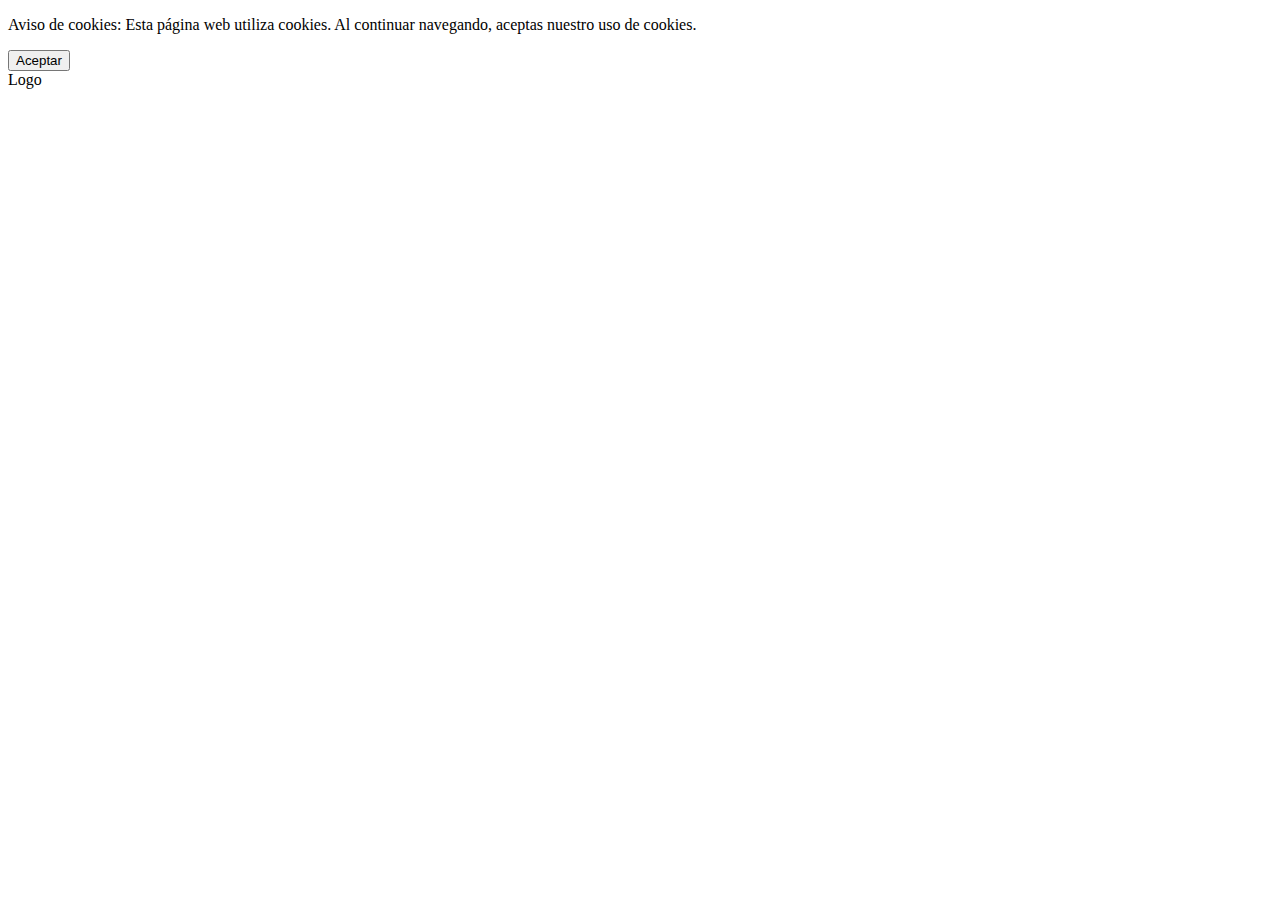
==== index.html @ 293ca565 "Create index.html" ====
<!DOCTYPE html>
<html lang="es">
<head>
    <meta charset="UTF-8">
    <meta name="viewport" content="width=device-width, initial-scale=1.0">
    <title>21 días</title>
    <link rel="stylesheet" href="style.css">
</head>
<body>
    <!-- Aviso de Cookies -->
    <div id="cookie-banner">
        <p>Aviso de cookies: Esta página web utiliza cookies. Al continuar navegando, aceptas nuestro uso de cookies.</p>
        <button id="accept-cookies">Aceptar</button>
    </div>

    <!-- Página Principal -->
    <div id="main-page">
        <div id="logo">Logo</div>
    </div>

    <!-- JavaScript para la animación del logo -->
    <script src="script.js"></script>
</body>
</html>
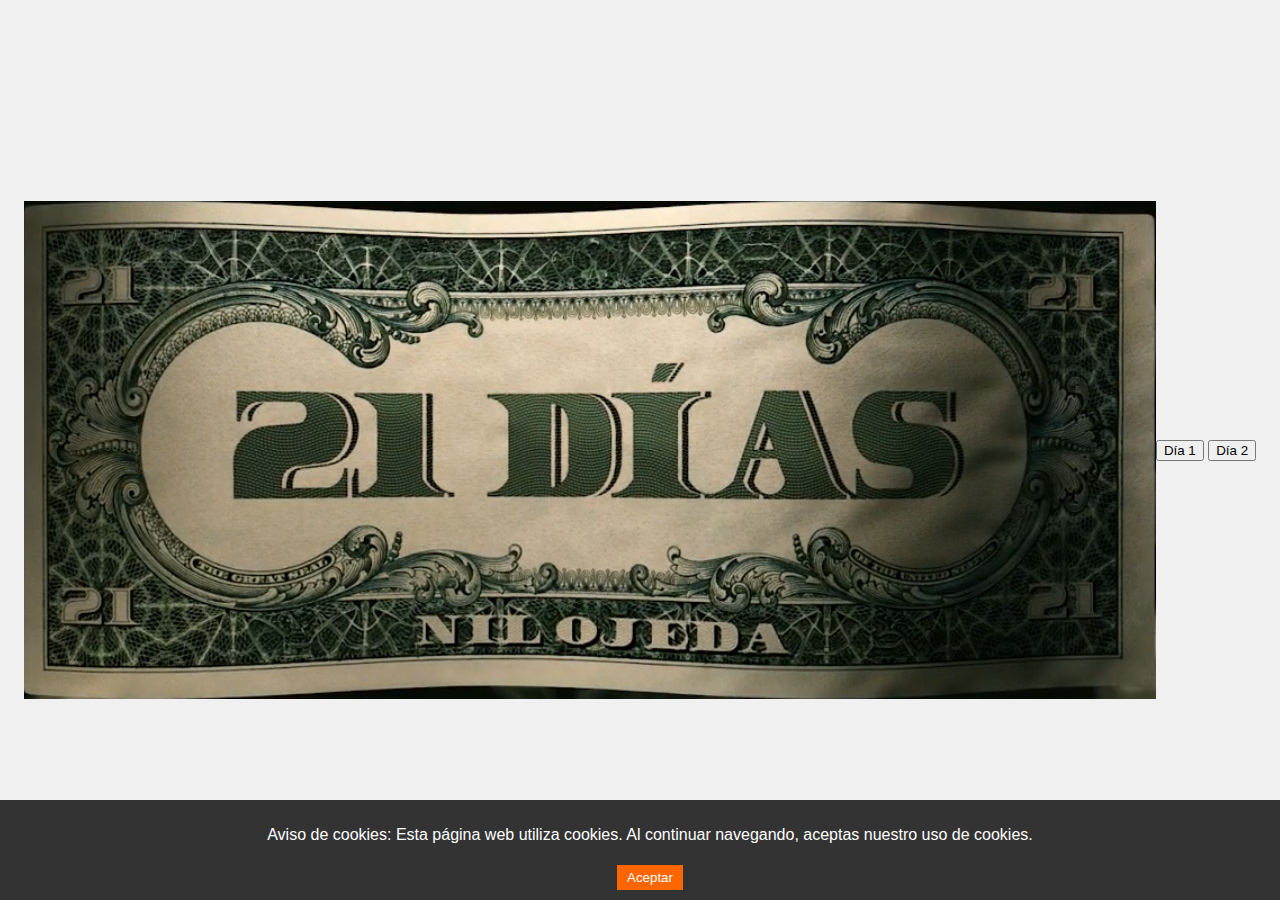
==== commit 11926e6e: "Update index.html" ====
--- a/index.html
+++ b/index.html
@@ -15,10 +15,15 @@
 
     <!-- Página Principal -->
     <div id="main-page">
-        <div id="logo">Logo</div>
+        <img id="logo" src="logo.jpg" alt="Logo 21 días">
+        <div id="subpages">
+            <button class="subpage-button" onclick="navigateTo('subpage1.html')">Día 1</button>
+            <button class="subpage-button" onclick="navigateTo('subpage2.html')">Día 2</button>
+            <!-- Agrega los botones para los otros días de manera similar -->
+        </div>
     </div>
 
-    <!-- JavaScript para la animación del logo -->
+    <!-- JavaScript para ocultar el aviso de cookies y redireccionar -->
     <script src="script.js"></script>
 </body>
 </html>
--- a/style.css
+++ b/style.css
@@ -0,0 +1,53 @@
+/* Estilos generales */
+body {
+    margin: 0;
+    padding: 0;
+    font-family: 'Helvetica Neue', sans-serif;
+}
+
+/* Estilos del aviso de cookies */
+#cookie-banner {
+    position: fixed;
+    bottom: 0;
+    left: 0;
+    width: 100%;
+    background-color: #333;
+    color: #fff;
+    text-align: center;
+    padding: 10px;
+}
+
+#accept-cookies {
+    background-color: #ff6600;
+    color: #fff;
+    border: none;
+    padding: 5px 10px;
+    cursor: pointer;
+    margin-top: 5px;
+}
+
+/* Estilos de la página principal */
+#main-page {
+    background-color: #f0f0f0;
+    height: 100vh;
+    display: flex;
+    justify-content: center;
+    align-items: center;
+}
+
+#logo {
+    font-family: 'Groovy', cursive;
+    font-size: 3rem;
+    animation: fadeIn 2s ease-in-out;
+}
+
+@keyframes fadeIn {
+    0% {
+        opacity: 0;
+        transform: scale(0.5);
+    }
+    100% {
+        opacity: 1;
+        transform: scale(1);
+    }
+}
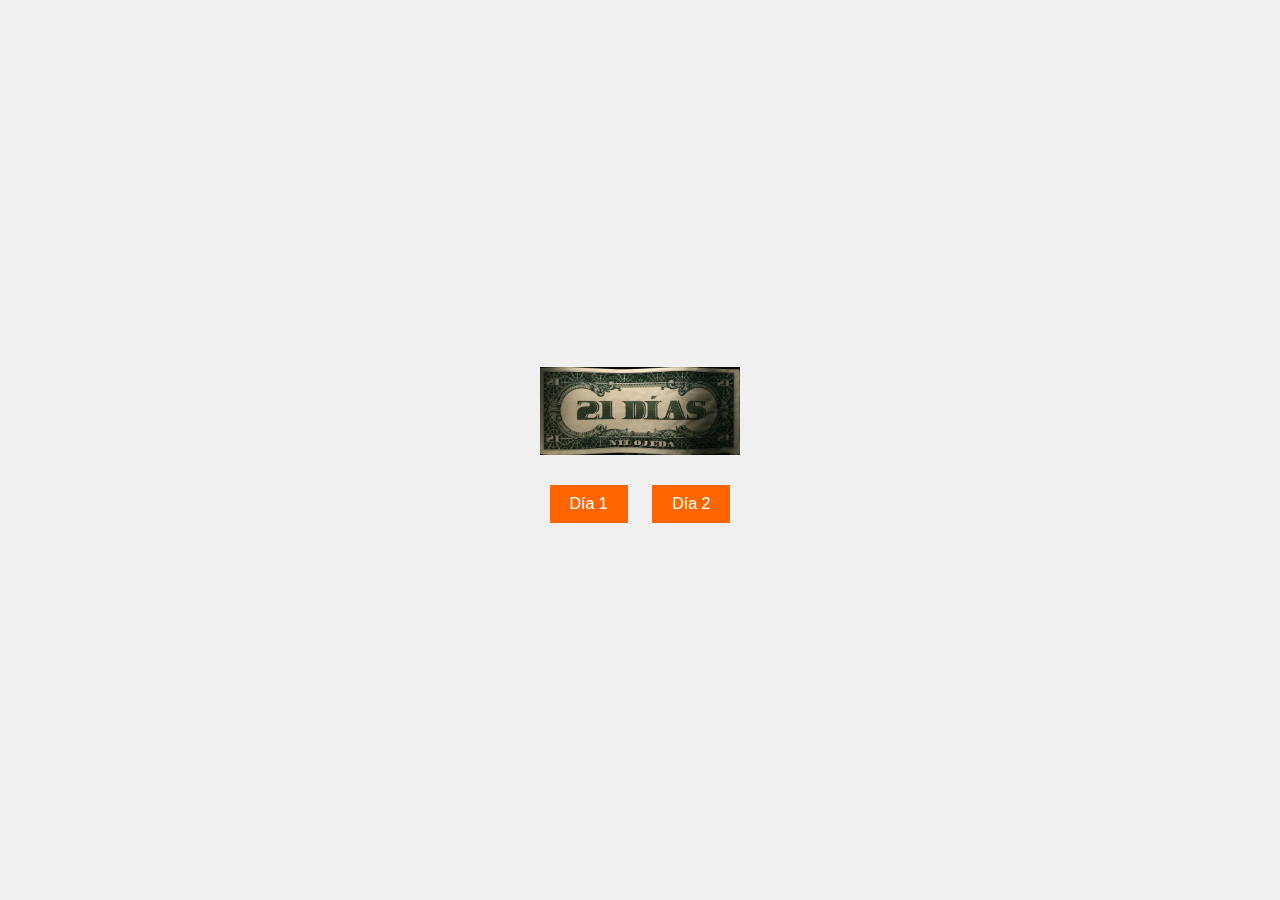
==== commit 36f279b7: "Update index.html" ====
--- a/index.html
+++ b/index.html
@@ -8,7 +8,7 @@
 </head>
 <body>
     <!-- Aviso de Cookies -->
-    <div id="cookie-banner">
+    <div id="cookie-banner" class="hidden">
         <p>Aviso de cookies: Esta página web utiliza cookies. Al continuar navegando, aceptas nuestro uso de cookies.</p>
         <button id="accept-cookies">Aceptar</button>
     </div>
@@ -23,7 +23,7 @@
         </div>
     </div>
 
-    <!-- JavaScript para ocultar el aviso de cookies y redireccionar -->
+    <!-- JavaScript para mostrar el aviso de cookies con animación -->
     <script src="script.js"></script>
 </body>
 </html>
--- a/style.css
+++ b/style.css
@@ -8,13 +8,15 @@
 /* Estilos del aviso de cookies */
 #cookie-banner {
     position: fixed;
-    bottom: 0;
+    top: 0;
     left: 0;
     width: 100%;
     background-color: #333;
     color: #fff;
     text-align: center;
     padding: 10px;
+    transition: opacity 0.5s ease-in-out; /* Agregamos una transición de opacidad */
+    opacity: 0; /* Inicialmente invisible */
 }
 
 #accept-cookies {
@@ -31,14 +33,28 @@
     background-color: #f0f0f0;
     height: 100vh;
     display: flex;
+    flex-direction: column;
     justify-content: center;
     align-items: center;
 }
 
 #logo {
-    font-family: 'Groovy', cursive;
-    font-size: 3rem;
+    width: 200px;
     animation: fadeIn 2s ease-in-out;
+}
+
+#subpages {
+    margin-top: 20px;
+}
+
+.subpage-button {
+    background-color: #ff6600;
+    color: #fff;
+    border: none;
+    padding: 10px 20px;
+    margin: 10px;
+    cursor: pointer;
+    font-size: 1rem;
 }
 
 @keyframes fadeIn {
@@ -51,3 +67,8 @@
         transform: scale(1);
     }
 }
+
+/* Estilo para ocultar el aviso de cookies */
+.hidden {
+    display: none;
+}
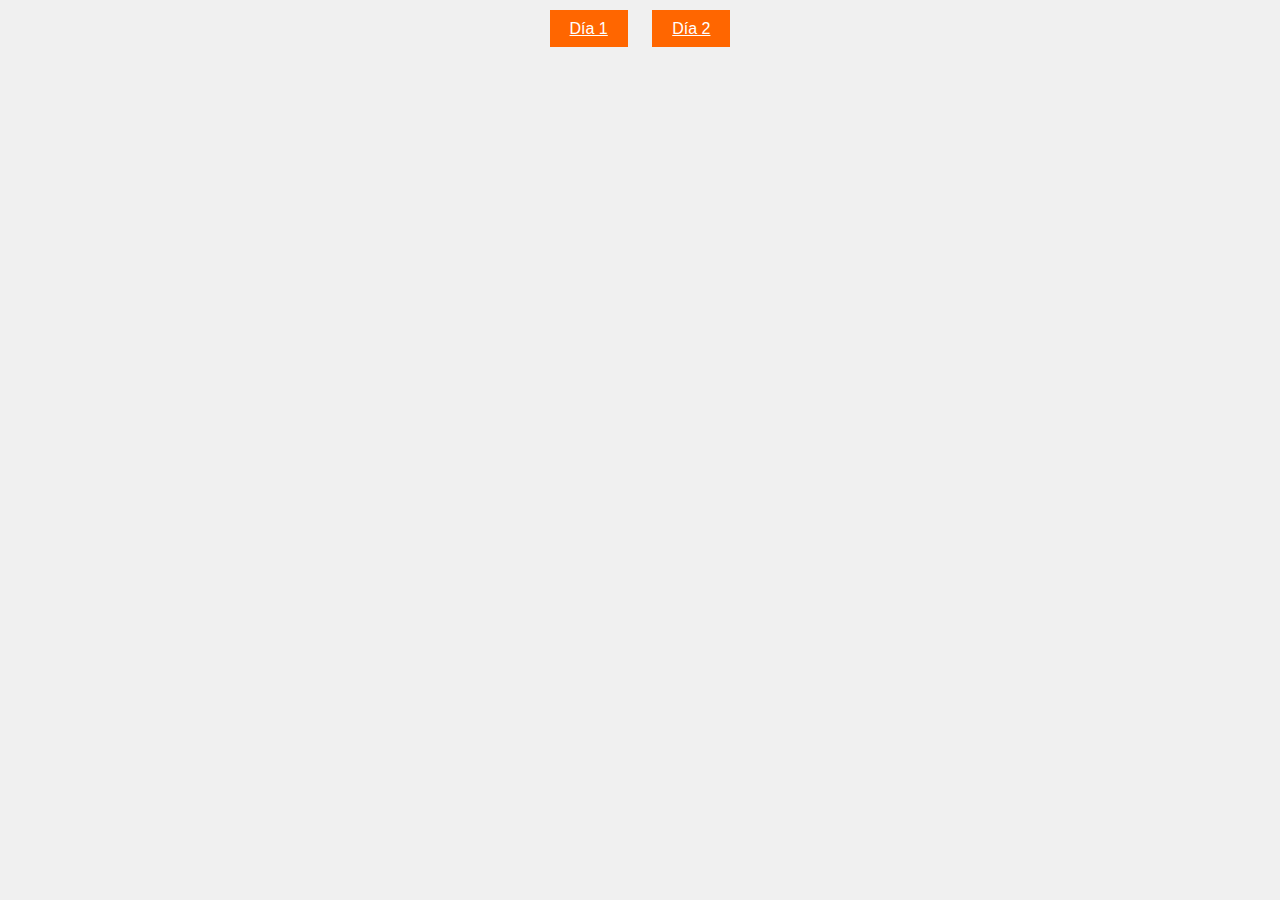
==== commit 0279509a: "Update index.html" ====
--- a/index.html
+++ b/index.html
@@ -8,22 +8,21 @@
 </head>
 <body>
     <!-- Aviso de Cookies -->
-    <div id="cookie-banner" class="hidden">
+    <div id="cookie-banner">
         <p>Aviso de cookies: Esta página web utiliza cookies. Al continuar navegando, aceptas nuestro uso de cookies.</p>
         <button id="accept-cookies">Aceptar</button>
     </div>
 
     <!-- Página Principal -->
     <div id="main-page">
-        <img id="logo" src="logo.jpg" alt="Logo 21 días">
         <div id="subpages">
-            <button class="subpage-button" onclick="navigateTo('subpage1.html')">Día 1</button>
-            <button class="subpage-button" onclick="navigateTo('subpage2.html')">Día 2</button>
-            <!-- Agrega los botones para los otros días de manera similar -->
+            <a class="subpage-button" href="subpage1.html">Día 1</a>
+            <a class="subpage-button" href="subpage2.html">Día 2</a>
+            <!-- Agrega los enlaces para los otros días de manera similar -->
         </div>
     </div>
 
-    <!-- JavaScript para mostrar el aviso de cookies con animación -->
+    <!-- JavaScript para ocultar el aviso de cookies -->
     <script src="script.js"></script>
 </body>
 </html>
--- a/style.css
+++ b/style.css
@@ -34,7 +34,7 @@
     height: 100vh;
     display: flex;
     flex-direction: column;
-    justify-content: center;
+    justify-content: flex-start; /* Centramos el contenido al inicio */
     align-items: center;
 }
 
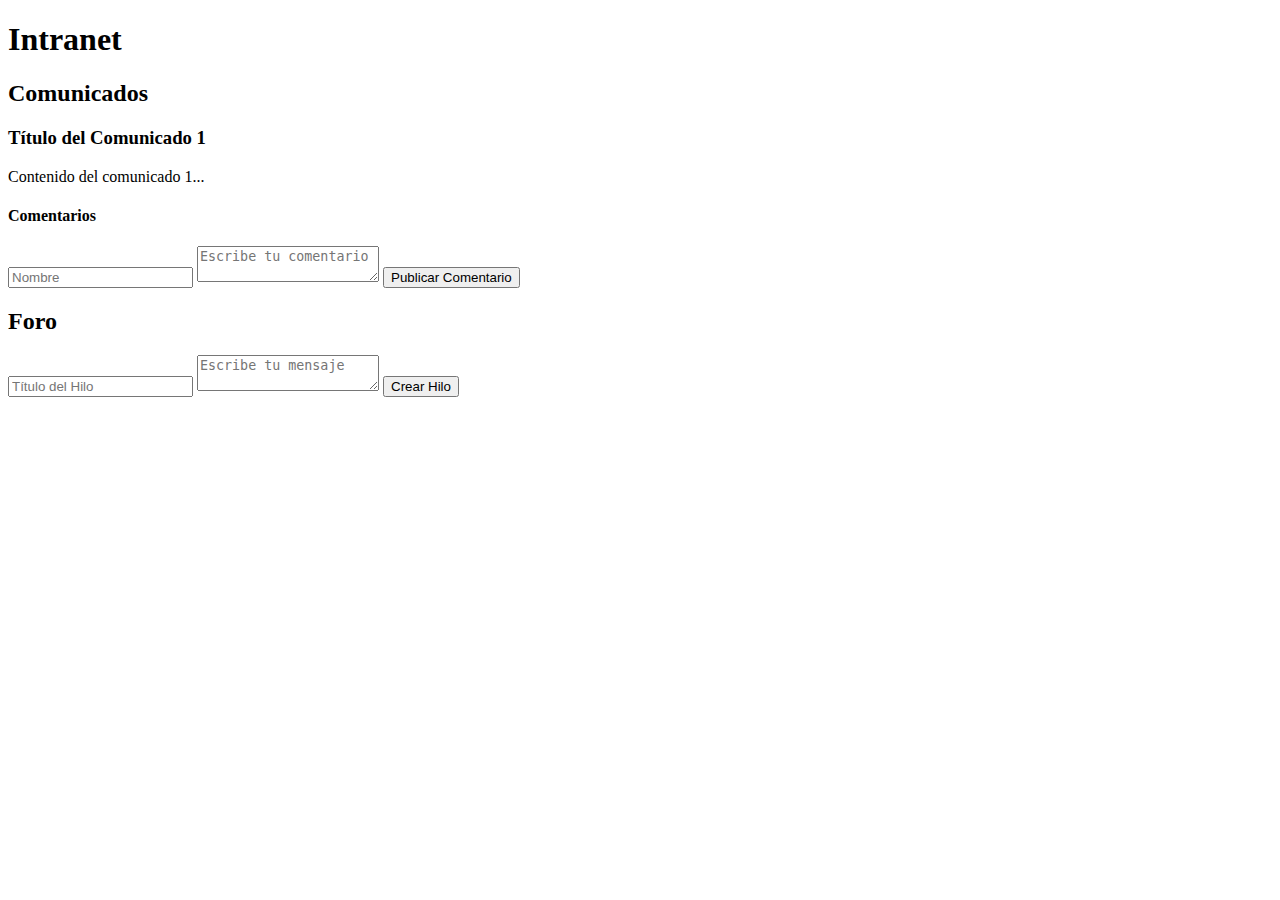
==== commit 0fbb2f66: "Update index.html" ====
--- a/index.html
+++ b/index.html
@@ -1,28 +1,52 @@
 <!DOCTYPE html>
-<html lang="es">
+<html>
 <head>
-    <meta charset="UTF-8">
-    <meta name="viewport" content="width=device-width, initial-scale=1.0">
-    <title>21 días</title>
-    <link rel="stylesheet" href="style.css">
+    <title>Intranet - Comunicados y Foro</title>
+    <link rel="stylesheet" type="text/css" href="styles.css">
 </head>
 <body>
-    <!-- Aviso de Cookies -->
-    <div id="cookie-banner">
-        <p>Aviso de cookies: Esta página web utiliza cookies. Al continuar navegando, aceptas nuestro uso de cookies.</p>
-        <button id="accept-cookies">Aceptar</button>
-    </div>
-
-    <!-- Página Principal -->
-    <div id="main-page">
-        <div id="subpages">
-            <a class="subpage-button" href="subpage1.html">Día 1</a>
-            <a class="subpage-button" href="subpage2.html">Día 2</a>
-            <!-- Agrega los enlaces para los otros días de manera similar -->
-        </div>
-    </div>
-
-    <!-- JavaScript para ocultar el aviso de cookies -->
+    <header>
+        <h1>Intranet</h1>
+    </header>
+    <main>
+        <!-- Sección de Comunicados -->
+        <section id="comunicados">
+            <h2>Comunicados</h2>
+            <div class="comunicado">
+                <h3>Título del Comunicado 1</h3>
+                <p>Contenido del comunicado 1...</p>
+                <div class="comentarios">
+                    <!-- Sección de comentarios/discusiones -->
+                    <h4>Comentarios</h4>
+                    <ul id="comentarios1">
+                        <!-- Los comentarios se cargarán dinámicamente con JavaScript -->
+                    </ul>
+                    <!-- Formulario para agregar comentarios -->
+                    <form id="comentario-form1">
+                        <input type="text" id="nombre1" placeholder="Nombre">
+                        <textarea id="comentario1" placeholder="Escribe tu comentario"></textarea>
+                        <button type="submit">Publicar Comentario</button>
+                    </form>
+                </div>
+            </div>
+            <!-- Repetir la estructura para más comunicados -->
+        </section>
+        
+        <!-- Sección de Foro -->
+        <section id="foro">
+            <h2>Foro</h2>
+            <!-- Lista de hilos de discusión -->
+            <ul id="hilos">
+                <!-- Los hilos se cargarán dinámicamente con JavaScript -->
+            </ul>
+            <!-- Formulario para crear nuevos hilos -->
+            <form id="hilo-form">
+                <input type="text" id="titulo-hilo" placeholder="Título del Hilo">
+                <textarea id="contenido-hilo" placeholder="Escribe tu mensaje"></textarea>
+                <button type="submit">Crear Hilo</button>
+            </form>
+        </section>
+    </main>
     <script src="script.js"></script>
 </body>
 </html>
